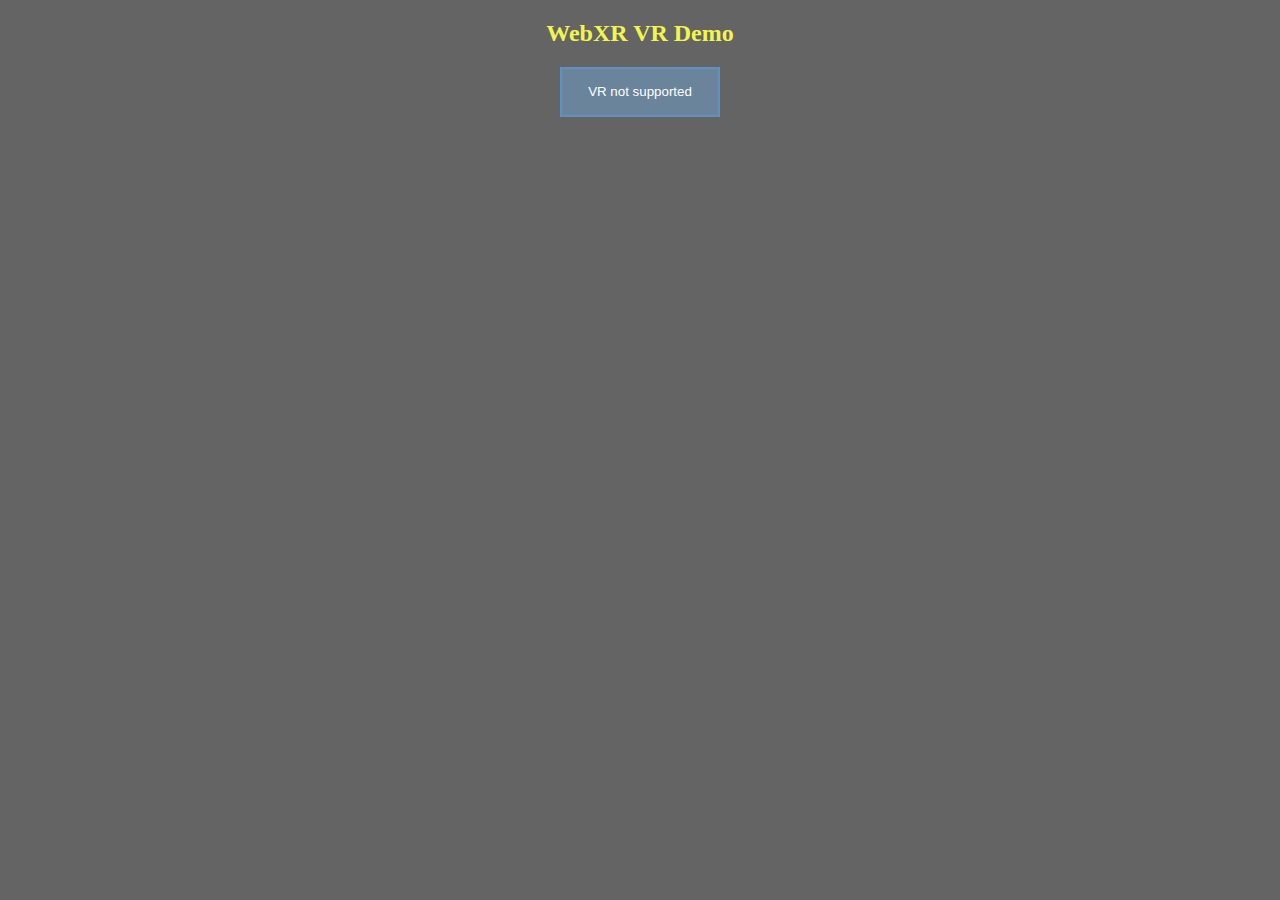
==== index.html @ d5ff597e "initial commit" ====
<!DOCTYPE html>
<html>
 <head>
    <title>XRDemo</title>
    <meta charset="utf-8">
    <meta name="viewport" content="width=device-width, initial-scale=1, user-scalable=no">
    <meta name="mobile-web-app-capable" content="yes">
    <meta name="apple-mobile-web-app-capable" content="yes"> 
    <link rel="stylesheet" href="css/index.css">  
 </head>   
 <body>
		<header id="main">
			<h2 id="header">WebXR VR Demo</h2>
			<button id="xr-button" disabled>VR initialisation...</button>
		</header>
        <script type="text/javascript" src="./js/ezgl.js"></script>
        <script type="text/javascript" src="./js/ezgfx.js"></script>
    <script type="text/javascript" type="module" src="./js/xrdemo.js"></script>
 </body>
</html>
---- css/index.css ----
body {
    background-color: rgb(100, 100, 100);
}
#header {
    color: rgb(242, 245, 78);
}
#xr-button {
    background-color: rgba(116, 181, 241, 0.4);
    border: rgb(95, 145, 195) 2px solid;
    color: white;
    height: 50px;
    min-width: 160px;
}
#main {
    text-align: center;
}
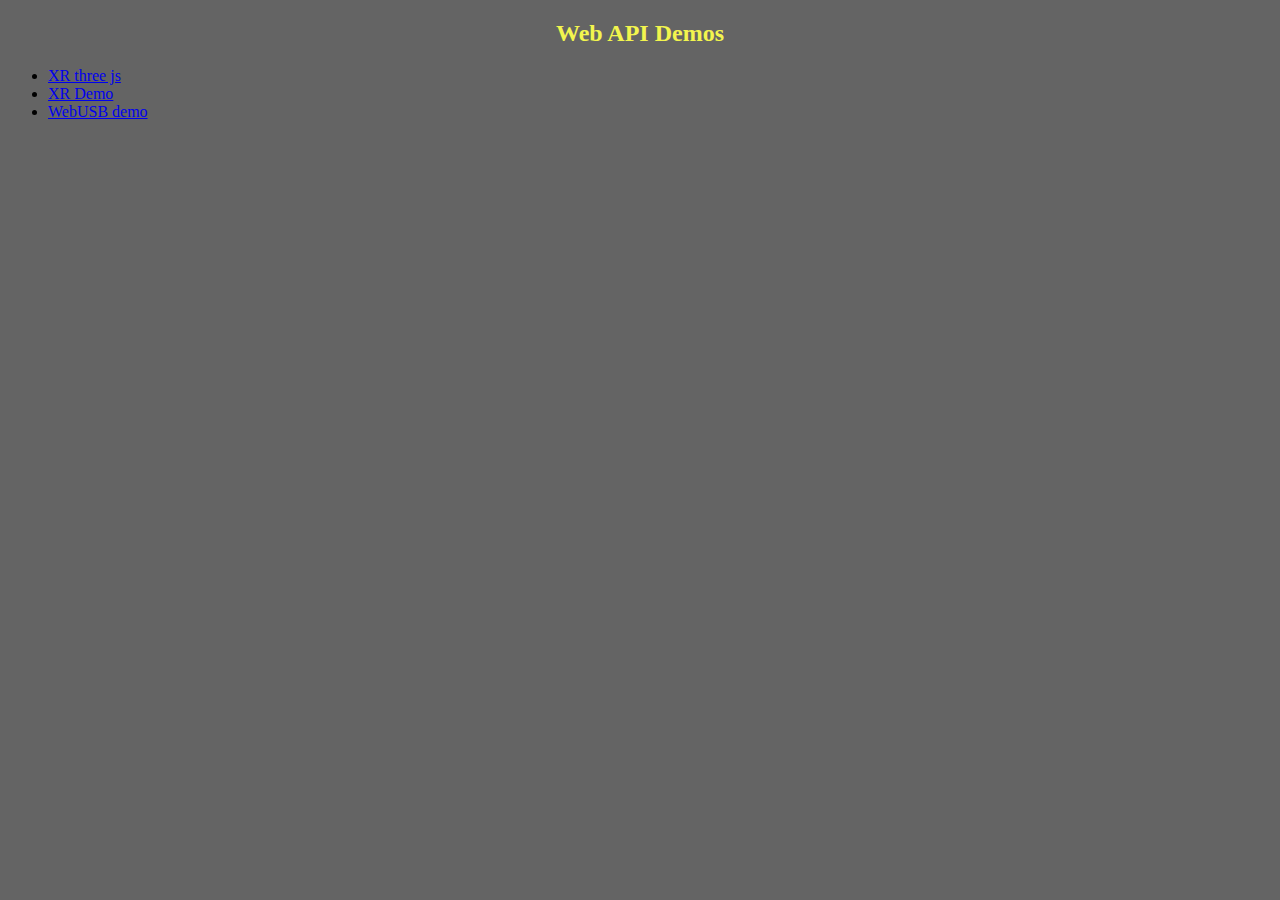
==== commit 1b659e15: "add threejs example" ====
--- a/index.html
+++ b/index.html
@@ -1,7 +1,7 @@
 <!DOCTYPE html>
 <html>
  <head>
-    <title>XRDemo</title>
+    <title>WebApi demos</title>
     <meta charset="utf-8">
     <meta name="viewport" content="width=device-width, initial-scale=1, user-scalable=no">
     <meta name="mobile-web-app-capable" content="yes">
@@ -10,11 +10,12 @@
  </head>   
  <body>
 		<header id="main">
-			<h2 id="header">WebXR VR Demo</h2>
-			<button id="xr-button" disabled>VR initialisation...</button>
+			<h2 id="header">Web API Demos</h2>
 		</header>
-        <script type="text/javascript" src="./js/ezgl.js"></script>
-        <script type="text/javascript" src="./js/ezgfx.js"></script>
-    <script type="text/javascript" type="module" src="./js/xrdemo.js"></script>
+      <ul>
+         <li><a href="xr3.html">XR three js</a></li>
+         <li><a href="xrdemo.html">XR Demo</a></li>
+         <li><a href="usb-test/index.html">WebUSB demo</a></li>
+      </ul>
  </body>
 </html>